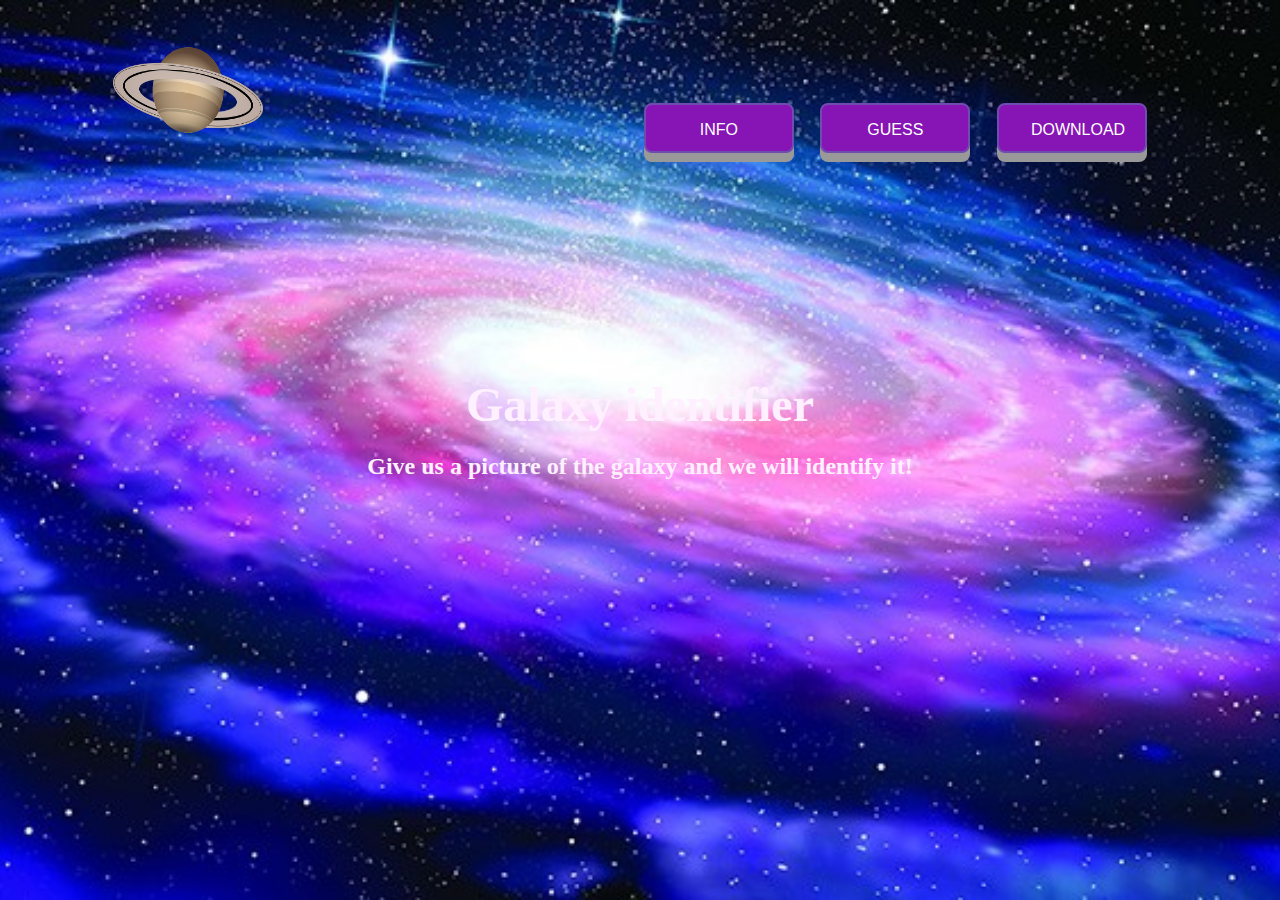
==== site/tester.html @ da484327 "Add files via upload" ====
<!DOCTYPE html>
<html lang="en">
<head>
	<meta charset="utf-8">
	<title>
		HACKTUES
	</title>
</head>
<body background="galaxy.jpg" link="#000" alink="#017bf5" vlink="#000">
    <link rel = "stylesheet" type="text/css" href="hacktues.css"> 
    <style>
        body {
            background-image: url("galaxy.jpg");
            height: 100%;
            background-position: center;
            background-repeat: no-repeat;
            background-size: cover;
            background-attachment: fixed;
        }
    </style>
	<br />
	<h3 align="center">
		<img src="saturn.png" alt="Planet" width="150" height="90">

		&nbsp;&nbsp;&nbsp;&nbsp;&nbsp;&nbsp;&nbsp;&nbsp;&nbsp;&nbsp;&nbsp;&nbsp;&nbsp;&nbsp;&nbsp;&nbsp;&nbsp;&nbsp;&nbsp;
		&nbsp;&nbsp;&nbsp;&nbsp;&nbsp;&nbsp;&nbsp;&nbsp;&nbsp;&nbsp;&nbsp;&nbsp;&nbsp;&nbsp;&nbsp;&nbsp;&nbsp;&nbsp;&nbsp;
		&nbsp;&nbsp;&nbsp;&nbsp;&nbsp;&nbsp;&nbsp;&nbsp;&nbsp;&nbsp;&nbsp;&nbsp;&nbsp;&nbsp;&nbsp;&nbsp;&nbsp;&nbsp;&nbsp;
		&nbsp;&nbsp;&nbsp;&nbsp;&nbsp;&nbsp;&nbsp;&nbsp;&nbsp;&nbsp;&nbsp;&nbsp;&nbsp;&nbsp;&nbsp;&nbsp;&nbsp;&nbsp;&nbsp;
		<font face="cinzel" size="4">
			<button  onClick="location.href='Homepage.html'"
            value='click here' class="button button1">INFO</button>&nbsp;&nbsp;&nbsp;&nbsp;
			<button href="#" class="button button1">GUESS</button>&nbsp;&nbsp;&nbsp;&nbsp;
			<button href="#" class="button button1">DOWNLOAD</button>&nbsp;&nbsp;&nbsp;&nbsp;
		</font>
	</h3>
	<br /><br /><br /><br /><br /><br /><br /><br /><br /><br />
	<h1 align="center">
		<font face="Lato" color="FFF0FF" size="7">
			Galaxy identifier
		</font>
	</h1>
	<h3 align="center">
		<font face="Lato" color="FFF0FF" size="5">
			Give us a picture of the galaxy and we will identify it!
		</font>
	</h3>
	<br />
</body>
</html>
---- site/hacktues.css ----
.body {
    background-color: #ffffff;
    background-repeat: no-repeat;
    text-align: center;
   }

  
.button
{
    background-color: #5e4caf;
        border-radius: 8px;
        border: none;
        color: white;
        padding: 16px 32px;
        text-align: center;
        text-decoration: none;
        display: inline-block;
        font-size: 16px;
        margin: 4px 2px;
        transition-duration: 0.4s;
        cursor: pointer;
        box-shadow: 0 9px #999;
        width: 150px;
        height: 50px;
}

.button1 {
    background-color: rgb(135, 20, 180); 
    color: white; 
    border: 2px solid #6f4caf;
    text-align: center;
  }
  
.button1:hover {
    background-color: #371353;
    padding-bottom: 25px;
    color: rgb(255,255,255);
  }

.button1:active {
    background-color: #371353;
    box-shadow: 0 5px #666;
    transform: translateY(4px);
  }

.center {
    margin: 0;
    position: absolute;
    top: 50%;
    left: 50%;
    -ms-transform: translate(-50%, -50%);
    transform: translate(-50%, -50%);
  }

.line 
  {
      display:block; 
      width: 50%; 
      color:white;
      background-color: rgb(135, 20, 180);
      border:3px solid #6f4caf; 
      border-radius: 8px;
      margin-top:25px; 
      text-align:center;
      font-size: 15px;
      position:relative;
      margin: auto;
      padding: 10px;
  }

  
.button2 
{
    background-color: rgb(135, 20, 180);
        border-radius: 8px;
        border: none;
        color: white;
        padding: 16px 32px;
        text-align: center;
        text-decoration: none;
        display: inline-block;
        font-size: 16px;
        margin: 4px 2px;
        transition-duration: 0.4s;
        cursor: pointer;
        box-shadow: 0 9px #999;
        width: 100px;
        height: 35px;
  }

.button2:hover {
    background-color: #371353;
    padding-bottom: 25px;
    color: rgb(255,255,255);
  }

.button2:active {
    background-color: #371353;
    box-shadow: 0 5px #666;
    transform: translateY(4px);
  }

.h1 {
    color: white;
    font-size: 15px;
    width: 60%;
    border-radius: 8px;
    margin: auto;
    padding: 10px;
    background-color: #5e4caf;
    text-align: center;
    }
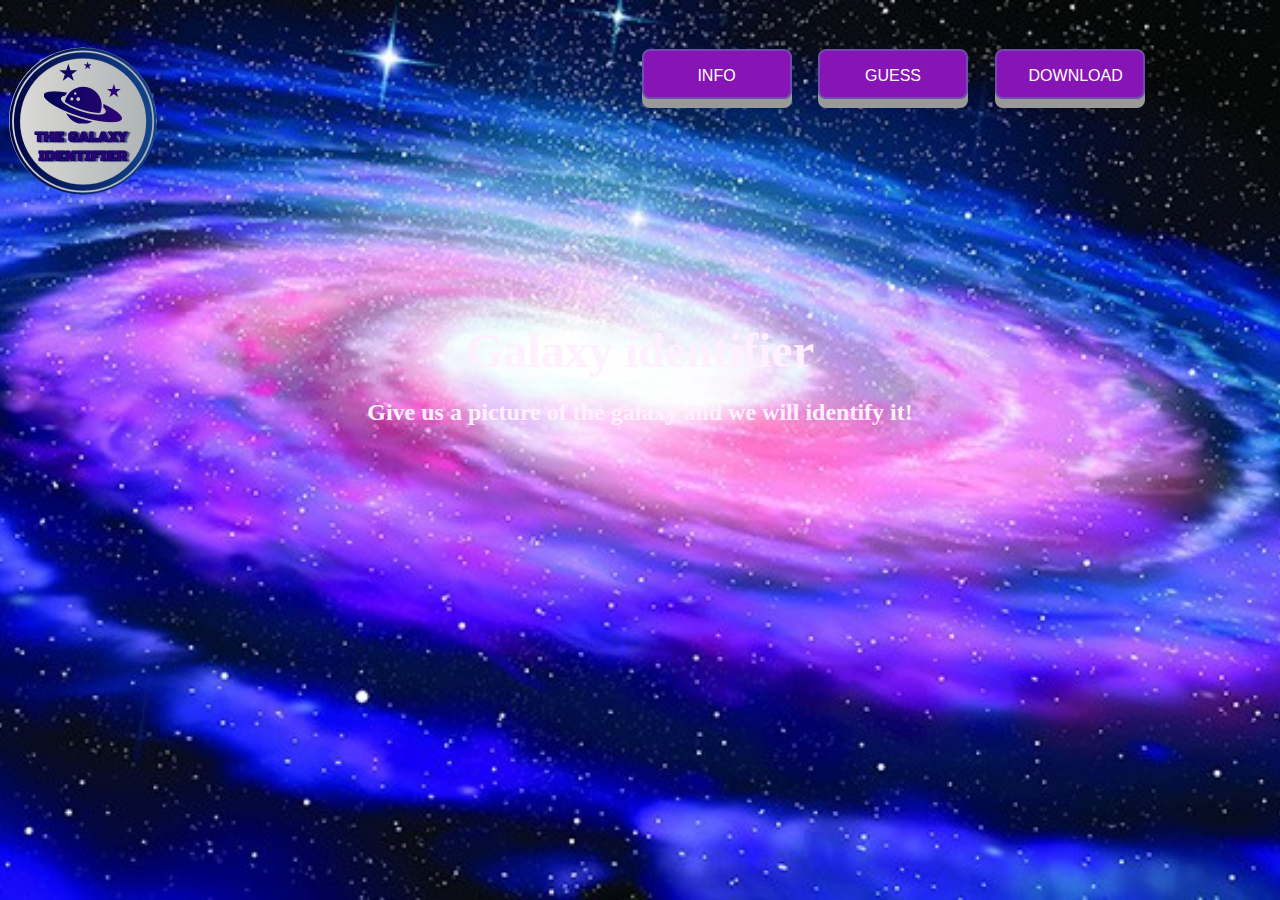
==== commit 367d11b5: "Add files via upload" ====
--- a/site/tester.html
+++ b/site/tester.html
@@ -5,6 +5,7 @@
 	<title>
 		HACKTUES
 	</title>
+	<link rel = "icon" href ="logo.png" type = "image/x-icon">
 </head>
 <body background="galaxy.jpg" link="#000" alink="#017bf5" vlink="#000">
     <link rel = "stylesheet" type="text/css" href="hacktues.css"> 
@@ -19,9 +20,8 @@
         }
     </style>
 	<br />
-	<h3 align="center">
-		<img src="saturn.png" alt="Planet" width="150" height="90">
-
+	<h3 align="center" class="logo">
+        <img src="logo.png" alt="Planet" width="150" height="150">
 		&nbsp;&nbsp;&nbsp;&nbsp;&nbsp;&nbsp;&nbsp;&nbsp;&nbsp;&nbsp;&nbsp;&nbsp;&nbsp;&nbsp;&nbsp;&nbsp;&nbsp;&nbsp;&nbsp;
 		&nbsp;&nbsp;&nbsp;&nbsp;&nbsp;&nbsp;&nbsp;&nbsp;&nbsp;&nbsp;&nbsp;&nbsp;&nbsp;&nbsp;&nbsp;&nbsp;&nbsp;&nbsp;&nbsp;
 		&nbsp;&nbsp;&nbsp;&nbsp;&nbsp;&nbsp;&nbsp;&nbsp;&nbsp;&nbsp;&nbsp;&nbsp;&nbsp;&nbsp;&nbsp;&nbsp;&nbsp;&nbsp;&nbsp;
--- a/site/hacktues.css
+++ b/site/hacktues.css
@@ -109,4 +109,11 @@
     padding: 10px;
     background-color: #5e4caf;
     text-align: center;
-    }+    }
+
+.logo img
+{
+  float: left;
+  width: 150px;
+  height: 150px;
+}